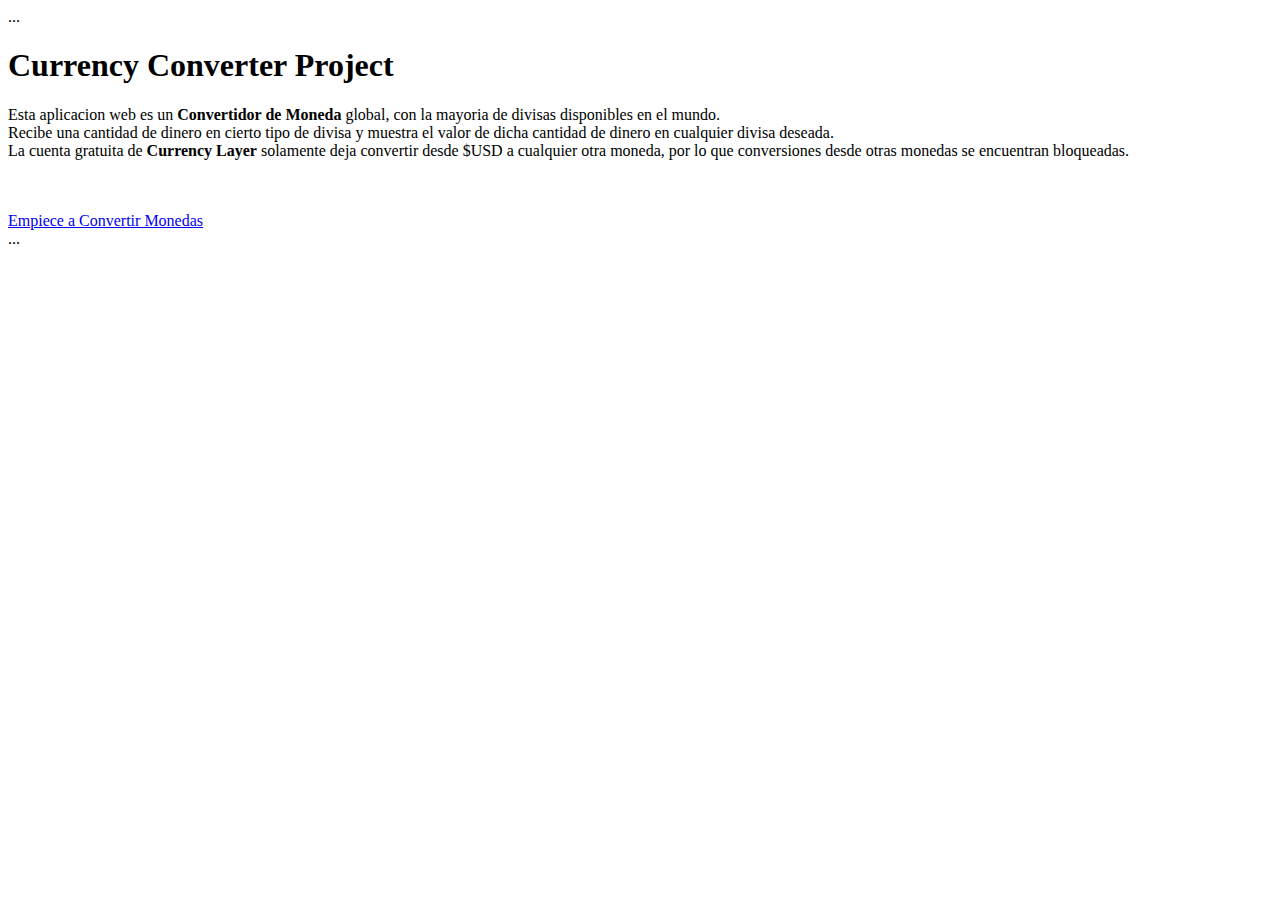
==== src/main/resources/templates/index.html @ 658ab2cc "Proyecto Funcional" ====
<!DOCTYPE HTML>
<html xmlns:th="http://www.thymeleaf.org">
    <head>
    <head th:replace="common/header :: head"></head>
</head>
<body>
    <div th:replace="common/header :: top-navigation">...</div>

    <div class="container">

        <div class="page-header">
            <h1>Currency Converter Project</h1> 
        </div>
        <p th:text="'Arquitectura Empresarial - AREM, 2018-2'" />
        <p class="lead">
            Esta aplicacion web es un <b>Convertidor de Moneda</b> global, con la mayoria de divisas disponibles en el mundo.<br/>
            Recibe una cantidad de dinero en cierto tipo de divisa y muestra el valor de dicha cantidad de dinero en cualquier divisa deseada.<br/>
            La cuenta gratuita de <b>Currency Layer</b> solamente deja convertir desde $USD a cualquier otra moneda, por lo que conversiones desde otras monedas se encuentran bloqueadas.
        </p><br/><br/>
        <a href="/currencyconverter" class="lead">Empiece a Convertir Monedas</a>

    </div>

    <div th:replace="common/footer :: footer">...</div>

</body>
</html>
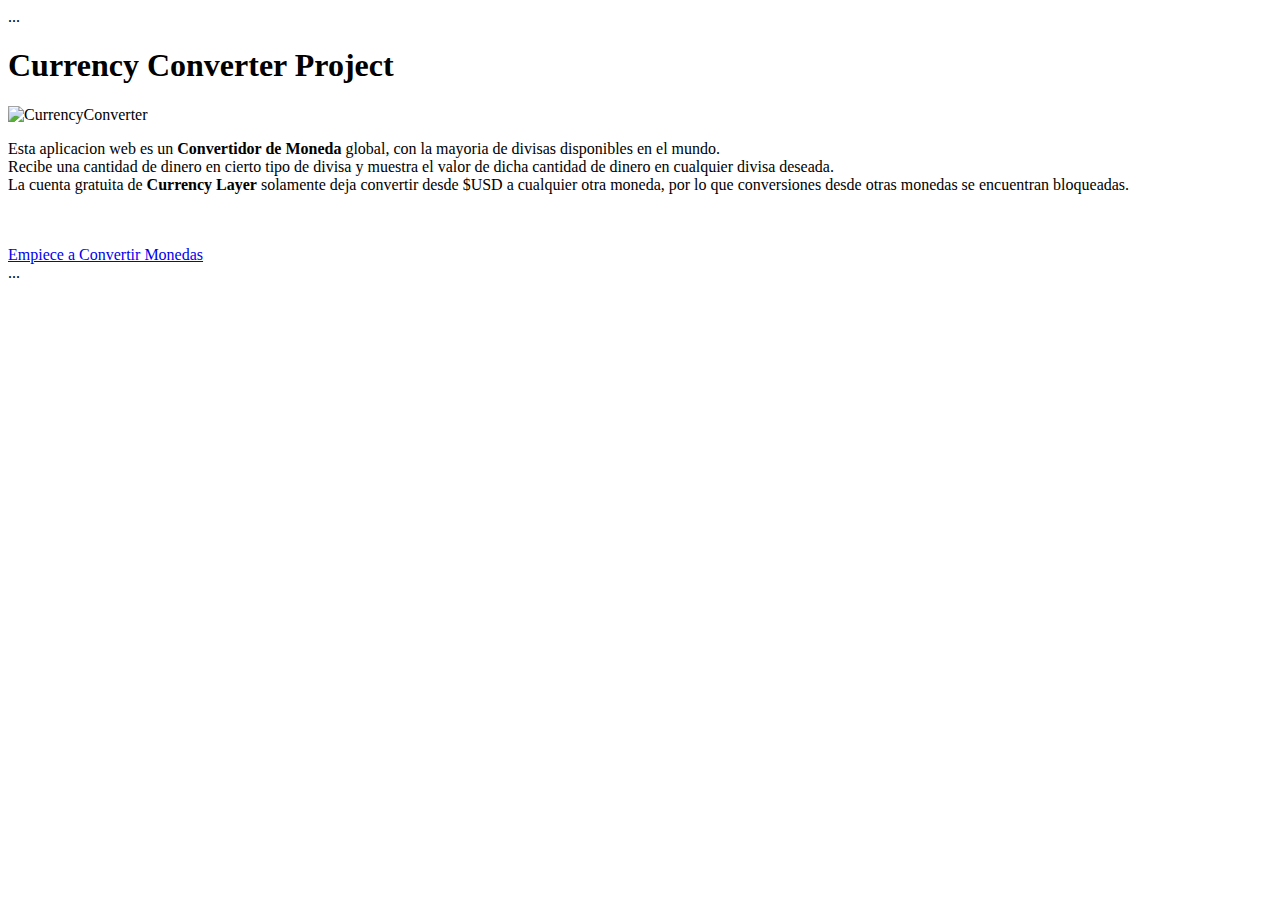
==== commit 4b574c88: "Adicion Documento" ====
--- a/src/main/resources/templates/index.html
+++ b/src/main/resources/templates/index.html
@@ -12,6 +12,7 @@
             <h1>Currency Converter Project</h1> 
         </div>
         <p th:text="'Arquitectura Empresarial - AREM, 2018-2'" />
+        <img src="/images/logo.png" alt="CurrencyConverter">
         <p class="lead">
             Esta aplicacion web es un <b>Convertidor de Moneda</b> global, con la mayoria de divisas disponibles en el mundo.<br/>
             Recibe una cantidad de dinero en cierto tipo de divisa y muestra el valor de dicha cantidad de dinero en cualquier divisa deseada.<br/>
